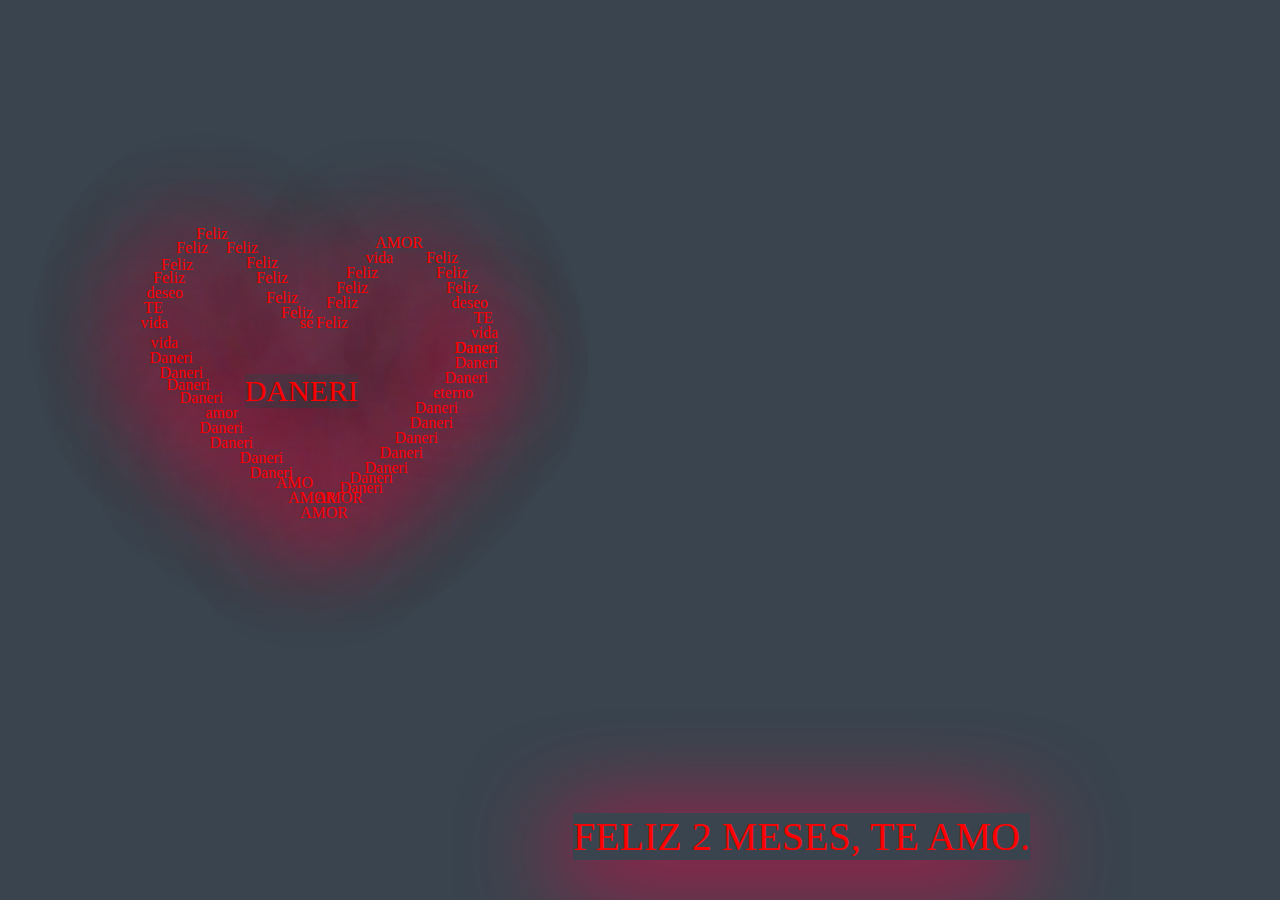
==== index.html @ ae3cc6d0 "Add files via upload" ====
<!DOCTYPE html>
<html lang="en">
<head>
   <meta charset="UTF-8">
   <meta http-equiv="X-UA-Compatible" content="IE=edge">
   <meta name="viewport" content="width=device-width, initial-scale=1.0">
   <title>TE AMO</title>
   <style>
    /*le damos un color de fondo a todo el cuerpo*/
    body{
       background-color: #39444e;
    }
    /*accedemos al container que envuelve todas las palabras*/
    .container{
       width: 500px;
       height: 500px;
       /*le dimos ancho y alto , ahora le vamos a dar un borde 
       para que se vea*/
       /*border: 3px solid blue; quitamos el borde del contenedor principal*/
       right: -90px;
       bottom: -30px;
       position: relative;/*posicionamos relative para que quede como padre
       el contenedorluego a las palabras de adentro posicionaremos absolute 
       para que tome al contenedor padre como referencia al ponerle las propiedades
       de margin , bottom etc*/

    }/*accedimos a la palabra principal del centro de nuestro corazon*/

    .amor{
       position: absolute;
       right: 240px;
       bottom: 100px;
       color: red;
       font-size: 30px;
    }

    /*ahora accederemos a las clases de todas las palabras*/
    .cero{
       /*posicionaremos absolute para que tome como referencia el contenedor principal y ajustemos el right y bottom segun queramos*/
       position: absolute;
       right: 250px;
       bottom: 0; 
       font-size: 40px;   
    }


    .primera{
       /*posicionaremos absolute para que tome como referencia el contenedor principal y ajustemos el right y bottom segun queramos*/
       position: absolute;
       right: 250px;
       bottom: 0;    
    }

   /* ahora accedemos a todas las palabras*/

   p{
    color: red;
    /*damos una sombra*/
    box-shadow: -10px 15px 100px #f20044;
   }

    .segunda{
          position: absolute;
          right: 235px;
          bottom: 15px;
       }
       .tercera{
          position: absolute;
          right: 215px;
          bottom: 25px;
       }.cuarta{
          position: absolute;
          right: 205px;
          bottom: 35px;
       }.quinta{
          position: absolute;
          right: 190px;
          bottom: 45px;
       }.sexta{
          position: absolute;
          right: 175px;
          bottom: 60px;
       }.septima{
          position: absolute;
          right: 160px;
          bottom: 75px;
       }.octava{
          position: absolute;
          right: 145px;
          bottom: 90px;
       }.novena{
          position: absolute;
          right: 140px;
          bottom: 105px;
       }.decima{
          position: absolute;
          right: 125px;
          bottom: 120px;
       }.decima1{
          position: absolute;
          right: 110px;
          bottom: 135px;
       }.decima2{
          position: absolute;
          right: 100px;
          bottom: 150px;
       }.decima3{
          position: absolute;
          right: 100px;
          bottom: 165px;
       }.decima4{
          position: absolute;
          right: 100px;
          bottom: 165px;
       }.decima5{
          position: absolute;
          right: 100px;
          bottom: 180px;
       }.decima6{
          position: absolute;
          right: 105px;
          bottom: 195px;
       }.decima7{
          position: absolute;
          right: 110px;
          bottom: 210px;
       }.decima8{
          position: absolute;
          right: 120px;
          bottom: 225px;
       }.decima9{
          position: absolute;
          right: 130px;
          bottom: 240px;
       }.vigesima{
          position: absolute;
          right: 140px;
          bottom: 255px;
       }.vigesima1{
          position: absolute;
          right: 175px;
          bottom: 270px;
       }.vigesima2{
          position: absolute;
          right: 205px;
          bottom: 255px;
       }.vigesima3{
          position: absolute;
          right: 220px;
          bottom: 240px;
       }.vigesima4{
          position: absolute;
          right: 230px;
          bottom: 225px;
       }.vigesima5{
          position: absolute;
          right: 240px;
          bottom: 210px;
       }.vigesima6{
          position: absolute;
          right: 250px;
          bottom: 190px;

        /*hasta aqui tendriamos el medio corazon , tenes que seguir posicinando las palabras*/
       }

       .primera-{
          position: absolute;
          left: 190px;
          bottom: 15px;
       }
       .segunda-{
          position: absolute;
          right: 285px;
          bottom: 30px;
       }
       .tercera-{
          position: absolute;
          right: 305px;
          bottom: 40px;
       }
       .cuarta-{
          position: absolute;
          right: 315px;
          bottom: 55px;
       }
       .quinta-{
          position: absolute;
          right: 345px;
          bottom: 70px;
       }
       .sexta-{
          position: absolute;
          right: 355px;
          bottom: 85px;
       }
       .septima-{
          position: absolute;
          right: 360px;
          bottom: 100px;
       }
       .octava-{
          position: absolute;
          right: 375px;
          bottom: 115px;
       }
       .novena-{
          position: absolute;
          right: 388px;
          bottom: 128px;
       }
       .decima-{
          position: absolute;
          right: 395px;
           bottom: 140px;
       }
       .decima-1{
          position: absolute;
          right: 405px;
          bottom: 155px;
       }
       .decima-2{
          position: absolute;
          right:425px ;
          bottom: 160x;
       }
       .decima-4{
          position: absolute;
          right: 420px;
          bottom: 170px;
       }
       .decima-5{
          position: absolute;
          right: 430px;
          bottom: 190px;
       }.decima-6{
          position: absolute;
          right: 435px;
          bottom: 205px;
       }
       .decima-7{
          position: absolute;
          right: 415px;
          bottom: 220px;
       }
       .decima-8{
          position: absolute;
          right: 413px;
          bottom: 235px;
       }
       .decima-9{
          position: absolute;
          right:405px ;
          bottom: 248px;
       }
       .vigesima-{
          position: absolute;
          right: 390px;
          bottom: 265px;
       }
       .vigesima-1{
          position: absolute;
          right: 370px;
          bottom: 279px;
       }
       .vigesima-2{
          position: absolute;
          right: 340px;
          bottom: 265px;
       }
       .vigesima-3{
          position: absolute;
          right: 320px;
          bottom: 250px;
       }
       .vigesima-4{
          position: absolute;
          right: 310px;bottom: 235px;
       }
       .vigesima-5{
          position: absolute;
          right: 300px;
          bottom: 215px;
       }
       .vigesima-6{
          position: absolute;
          right: 285px;
          bottom: 200px;
       }
       .vigesima-7{
          position: absolute;
          right: 285px;
          bottom: 190px;
       }

       /*podemos poner cualquier palabra */
       /*POR ULTIMO VAMOS A REALIZAR LA ANIMACION DE LATIR*/
       p{
            /*accedemos a todos los parrafos */
            animation: latiendo 0.6s linear infinite;
       }

       @keyframes latiendo {
          0%{transform: scale(0.9);}
          80%{transform: scale(0.9)}
       }
       

       
 </style> 
<head
<body>
    <p class="cero" >FELIZ 2 MESES, TE AMO.</p>
   <div class="container">
    
      <a href="carta.html"><p class="amor">DANERI</p></a>
      
      <p class="primera">AMOR</p>
      <p class="segunda">AMOR</p>
      <p class="tercera">Daneri</p>
      <p class="cuarta">Daneri</p>
      <p class="quinta">Daneri</p>
      <p class="sexta">Daneri</p>
      <p class="septima">Daneri</p>
      <p class="octava">Daneri</p>
      <p class="novena">Daneri</p>
      <p class="decima">eterno

      </p>
      <p class="decima1">Daneri</p>
      <p class="decima2">Daneri</p>
      <p class="decima3">Daneri</p>
      <p class="decima4">Daneri</p>
      <p class="decima5">vida</p>
      <p class="decima6">TE</p>
      <p class="decima7">deseo</p>
      <p class="decima8">Feliz</p>
      <p class="decima9">Feliz</p>
      <p class="vigesima">Feliz</p>
      <p class="vigesima1">AMOR</p>
      <p class="vigesima2">vida</p>
      <p class="vigesima3">Feliz</p>
      <p class="vigesima4">Feliz</p>
      <p class="vigesima5">Feliz</p>
      <p class="vigesima6">Feliz</p>

      <p class="primera-">AMOR</p>
      <p class="segunda-">AMO</p>
      <p class="tercera-">Daneri</p>
      <p class="cuarta-">Daneri</p>
      <p class="quinta-">Daneri</p>
      <p class="sexta-">Daneri</p>
      <p class="septima-">amor</p>
      <p class="octava-">Daneri</p>
      <p class="novena-">Daneri</p>
      <p class="decima-">Daneri</p>
      <p class="decima-1">Daneri</p>
      
      <p class="decima-4">vida</p>
      <p class="decima-5">vida</p>
      <p class="decima-6">TE</p>
      <p class="decima-7">deseo</p>
      <p class="decima-8">Feliz</p>
      <p class="decima-9">Feliz</p>
      <p class="vigesima-">Feliz</p>
      <p class="vigesima-1">Feliz</p>
      <p class="vigesima-2">Feliz</p>
      <p class="vigesima-3">Feliz</p>
      <p class="vigesima-4">Feliz</p>
      <p class="vigesima-5">Feliz</p>
      <p class="vigesima-6">Feliz</p>
      <p class="vigesima-7">se</p>





   </div>
</body>
</html>
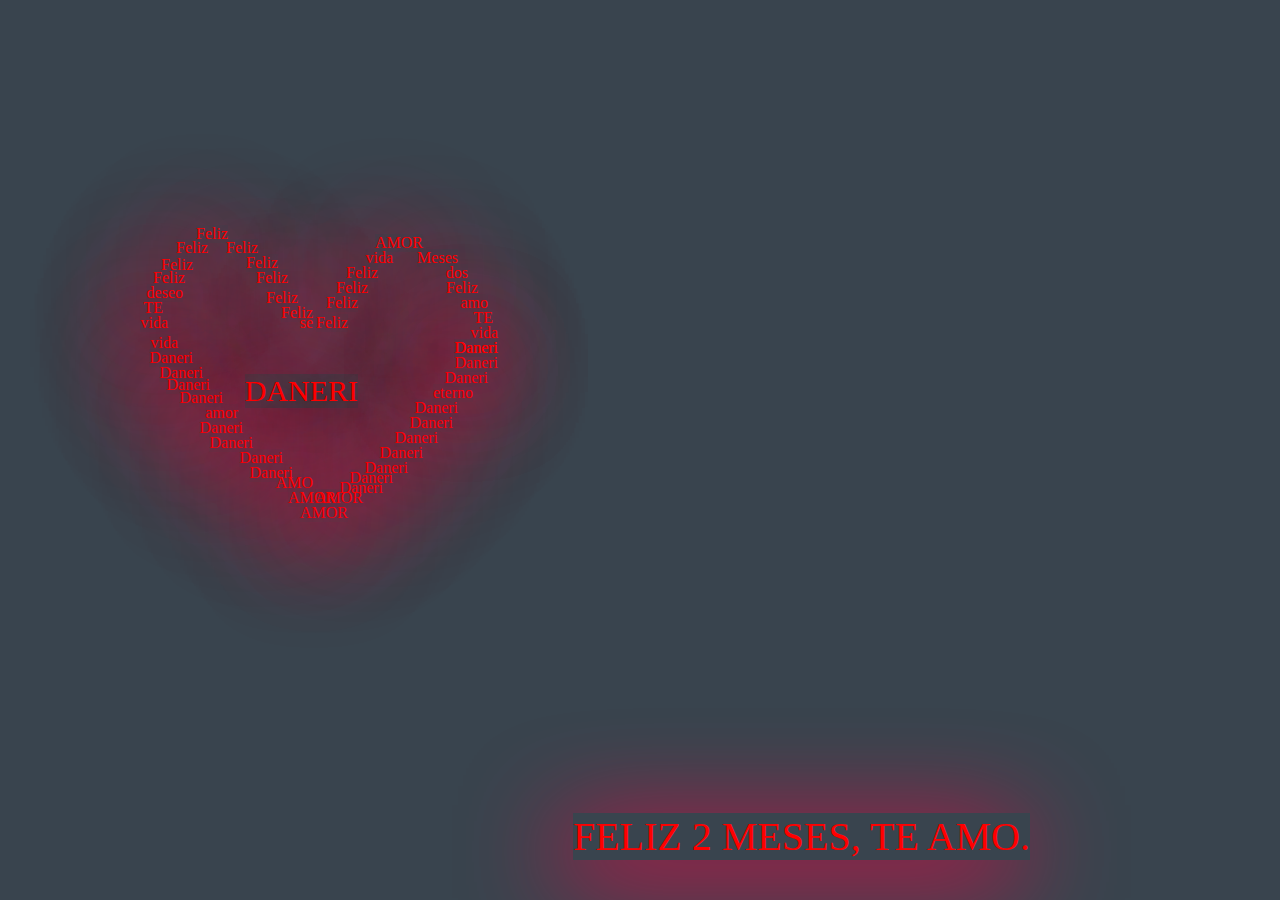
==== commit e0b3bb1c: "Update index.html" ====
--- a/index.html
+++ b/index.html
@@ -333,10 +333,10 @@
       <p class="decima4">Daneri</p>
       <p class="decima5">vida</p>
       <p class="decima6">TE</p>
-      <p class="decima7">deseo</p>
+      <p class="decima7">amo</p>
       <p class="decima8">Feliz</p>
-      <p class="decima9">Feliz</p>
-      <p class="vigesima">Feliz</p>
+      <p class="decima9">dos</p>
+      <p class="vigesima">Meses</p>
       <p class="vigesima1">AMOR</p>
       <p class="vigesima2">vida</p>
       <p class="vigesima3">Feliz</p>
@@ -377,4 +377,4 @@
 
    </div>
 </body>
-</html>+</html>
